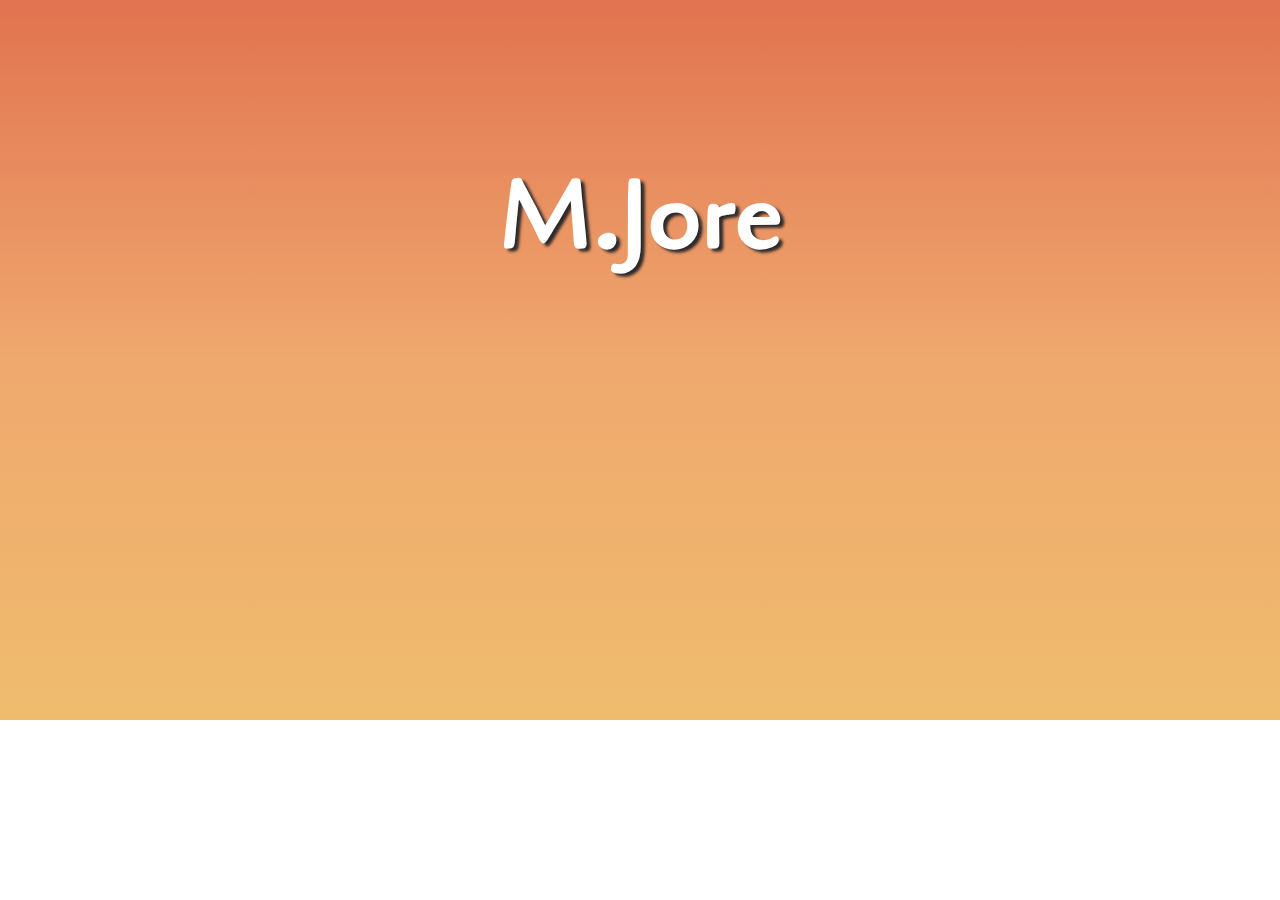
==== index.html @ dfb2aea8 "add files to project and first page" ====
<!DOCTYPE html>
<html lang="en">

<head>
    <meta charset="UTF-8">
    <meta http-equiv="X-UA-Compatible" content="IE=edge">
    <meta name="viewport" content="width=device-width, initial-scale=1.0">
    <link rel="preconnect" href="https://fonts.googleapis.com">
    <link rel="preconnect" href="https://fonts.gstatic.com" crossorigin>
    <link href="https://fonts.googleapis.com/css2?family=Cagliostro&display=swap" rel="stylesheet">

    <title>M.jore</title>

    <link rel="stylesheet" href="styles.css">
</head>

<body>
    <section>
        <div class="title">
            <h1>M.Jore</h1>
        </div>
    </section>

    <script src="script.js"></script>
</body>

</html>
---- styles.css ----
body {
    margin: 0;
    padding: 0;
    font-family: 'Cagliostro', sans-serif;
}

section {
    position: relative;
    width: 100%;
    height: 80vh;
    display: flex;
    justify-content: center;
    align-items: center;
    overflow: hidden;
}
section::before {
    content: '';
    position: absolute;
    top: 0;
    left: 0;
    width: 100%;
    height: 100%;
    background: linear-gradient(0deg, #efbc6e, #efa86e, #e17350);
    border-radius: 0% 0% 0% 0%;
    transform: scaleX(2);
}
section .title {  
    position: relative;
    z-index: 1;
    margin: 0 auto;
    max-width: 900px;
    text-align: center; 
}
section .title h1  {
    margin: 0;
    margin-bottom: 3em;
    padding: 0;
    color: rgb(255, 255, 255);
    font-size: 6em;
    text-shadow: 4px 3px 3px rgb(46, 42, 42);
}
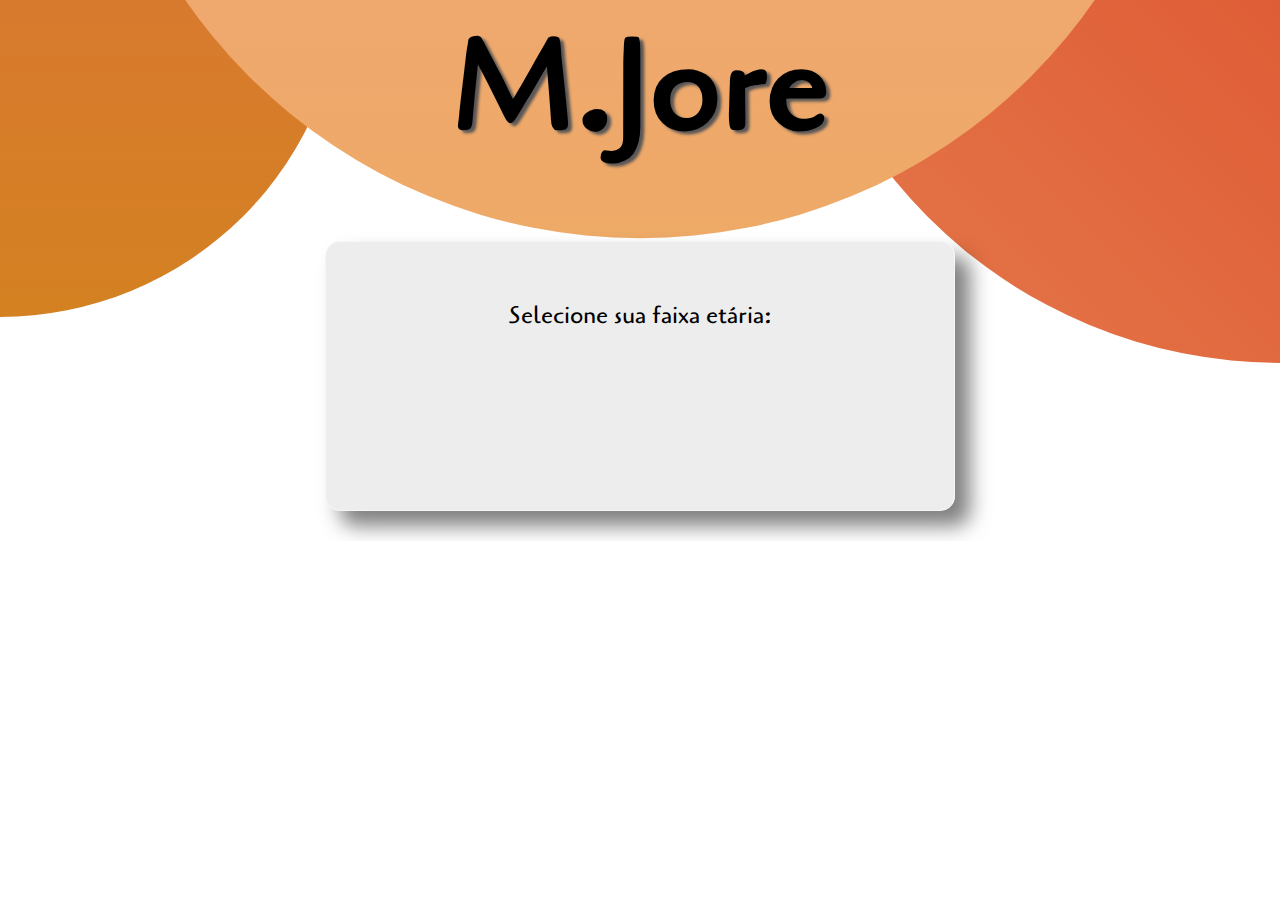
==== commit 783fa9b1: "title and card container" ====
--- a/index.html
+++ b/index.html
@@ -19,8 +19,16 @@
         <div class="title">
             <h1>M.Jore</h1>
         </div>
+        <div class="container">
+            <div class="card">
+                <div class="content">
+                    <p> Selecione sua faixa etária:</p>
+                    <a href="#"><img src="" alt=""></a>
+                </div>
+            </div>
+        </div>
     </section>
-
+    
     <script src="script.js"></script>
 </body>
 
--- a/styles.css
+++ b/styles.css
@@ -1,28 +1,44 @@
-body {
+* {
     margin: 0;
     padding: 0;
+    box-sizing: border-box;
     font-family: 'Cagliostro', sans-serif;
 }
-
-section {
-    position: relative;
-    width: 100%;
-    height: 80vh;
-    display: flex;
-    justify-content: center;
-    align-items: center;
-    overflow: hidden;
-}
-section::before {
+body::before {
     content: '';
     position: absolute;
     top: 0;
     left: 0;
     width: 100%;
     height: 100%;
-    background: linear-gradient(0deg, #efbc6e, #efa86e, #e17350);
-    border-radius: 0% 0% 0% 0%;
-    transform: scaleX(2);
+    background: linear-gradient(45deg, #efa86e, #df5d36);
+    clip-path: circle(45% at right -15%);
+}
+body::after {
+    content: '';
+    position: absolute;
+    top: 0;
+    left: 0;
+    width: 100%;
+    height: 100%;
+    background: linear-gradient(0deg, #ebaf54, #efa86e);
+    clip-path: circle(50% at 50% -35%);
+}
+section::after {
+    content: '';
+    position: absolute;
+    top: 0;
+    left: 0;
+    width: 100%;
+    height: 100%;
+    background: linear-gradient(0deg, #d08618, #d87a2e);
+    clip-path: circle(35% at left -5%);
+    box-shadow: 10px
+}
+section {
+    position: relative;
+    width: 100%;
+    overflow: hidden;
 }
 section .title {  
     position: relative;
@@ -33,10 +49,37 @@
 }
 section .title h1  {
     margin: 0;
-    margin-bottom: 3em;
+    margin-bottom: 0.3em;
     padding: 0;
-    color: rgb(255, 255, 255);
-    font-size: 6em;
-    text-shadow: 4px 3px 3px rgb(46, 42, 42);
+    color: rgb(0, 0, 0);
+    font-size: 10vw;
+    text-shadow: 4px 3px 3px rgb(89, 87, 87);
+}
+.container {
+    position: relative;
+    display: flex;
+    justify-content: center;
+    align-items: center;
+    flex-wrap: wrap;
+    z-index: 1;
 }
 
+.container .card {
+    position: relative;
+    width: 70vh;
+    height: 30vh;
+    margin: 30px;
+    box-shadow: 15px 15px 20px rgba(0, 0, 0, 0.5);
+    border-radius: 15px;
+    background-color: rgba(82, 76, 76, 0.1);
+    overflow: hidden;
+    display: flex;
+    justify-content: center;
+    align-items: center;
+    border: 1px solid rgba(255, 255, 255, 0.5);
+}
+p {
+    margin-bottom: 100px;
+    font-size: 1.5em;
+}
+
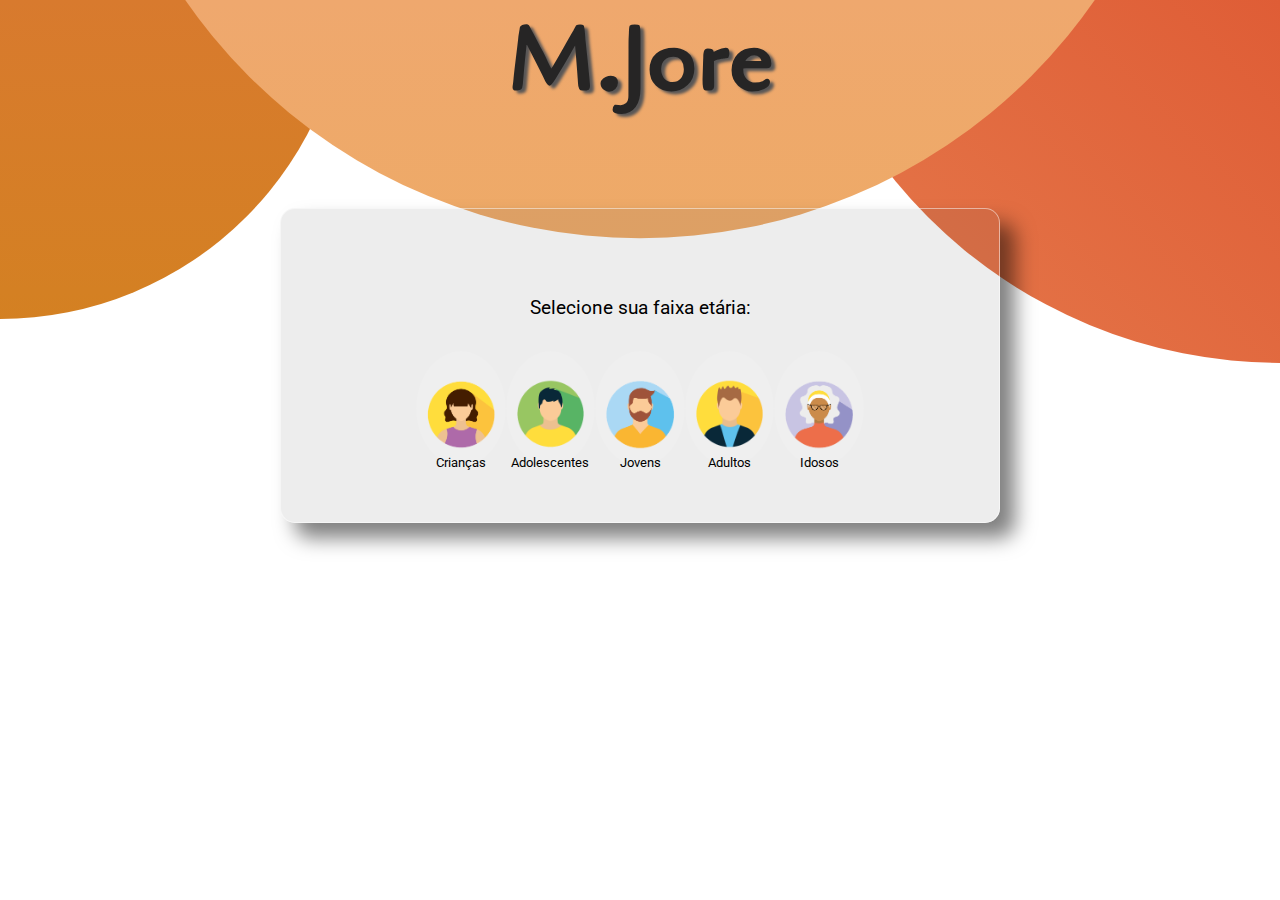
==== commit f57f6985: "finishing landing page" ====
--- a/index.html
+++ b/index.html
@@ -7,7 +7,7 @@
     <meta name="viewport" content="width=device-width, initial-scale=1.0">
     <link rel="preconnect" href="https://fonts.googleapis.com">
     <link rel="preconnect" href="https://fonts.gstatic.com" crossorigin>
-    <link href="https://fonts.googleapis.com/css2?family=Cagliostro&display=swap" rel="stylesheet">
+    <link href="https://fonts.googleapis.com/css2?family=Cagliostro&family=Roboto&display=swap" rel="stylesheet">
 
     <title>M.jore</title>
 
@@ -17,13 +17,21 @@
 <body>
     <section>
         <div class="title">
-            <h1>M.Jore</h1>
+            <a href="#">
+                <h1 title="M.Jore">M.Jore</h1>    
+            </a>
         </div>
         <div class="container">
             <div class="card">
                 <div class="content">
-                    <p> Selecione sua faixa etária:</p>
-                    <a href="#"><img src="" alt=""></a>
+                    <p>Selecione sua faixa etária:</p>   
+                    <div class="age-group">
+                        <button class="btn" title="entre 7 à 12 anos"><span>Crianças</span></button>
+                        <button class="btn" title="entre 13 à 18 anos"><span>Adolescentes</span></button>
+                        <button class="btn" title="entre 19 à 30 anos:"><span>Jovens</span></button>
+                        <button class="btn" title="entre 31 à 60 anos"><span>Adultos</span></button>
+                        <button class="btn" title="61 anos ou mais"><span>Idosos</span></button>
+                    </div>
                 </div>
             </div>
         </div>
--- a/styles.css
+++ b/styles.css
@@ -2,7 +2,7 @@
     margin: 0;
     padding: 0;
     box-sizing: border-box;
-    font-family: 'Cagliostro', sans-serif;
+    font-family: 'Roboto', sans-serif;
 }
 body::before {
     content: '';
@@ -51,11 +51,30 @@
     margin: 0;
     margin-bottom: 0.3em;
     padding: 0;
-    color: rgb(0, 0, 0);
-    font-size: 10vw;
+    color: rgb(38, 37, 37);
+    font-family: 'Cagliostro', sans-serif;
+    font-size: 7vw;
     text-shadow: 4px 3px 3px rgb(89, 87, 87);
 }
+section .title h1::before {
+    content: '';
+    
+    animation: animate 6s linear infinite;
+
+}
+@keyframes animate {
+    0%,10%,100% {
+        width: 0;
+    }
+    70%, 90% {
+        width: 100%;
+    }
+}
+a  {
+    text-decoration: none;
+}
 .container {
+    font-family: 'Roboto', sans-serif;
     position: relative;
     display: flex;
     justify-content: center;
@@ -63,12 +82,11 @@
     flex-wrap: wrap;
     z-index: 1;
 }
-
 .container .card {
     position: relative;
-    width: 70vh;
-    height: 30vh;
-    margin: 30px;
+    width: 80vh;
+    height: 35vh;
+    margin: 60px;
     box-shadow: 15px 15px 20px rgba(0, 0, 0, 0.5);
     border-radius: 15px;
     background-color: rgba(82, 76, 76, 0.1);
@@ -79,7 +97,61 @@
     border: 1px solid rgba(255, 255, 255, 0.5);
 }
 p {
-    margin-bottom: 100px;
-    font-size: 1.5em;
+    margin: 2rem;
+    font-size: 1.2em;
+}   
+.content {
+    display: flex;
+    justify-content: center;
+    align-items: center;
+    flex-direction: column;
+}
+.age-group {
+    
+    display: flex;
+    justify-content: center;
+    align-items: center;
+    flex-wrap: wrap;
+}
+.age-group .btn{
+   height: 9vw;
+   min-height: 4.2rem;
+   max-height: 10rem;
+   width: 7vw;
+   min-width: 4.2rem;
+   max-width: 10rem;
+   border-radius: 50%;
+   border: none;
+   outline: none;
+   position: relative;
+   cursor: pointer;
+   background-repeat: no-repeat;
+   background-size: cover;
+
 }
 
+.age-group .btn:nth-child(1) {
+    background-image: url("sources/kid.png");
+}
+.age-group .btn:nth-child(2) {
+    background-image: url("sources/adolescent.png");
+}
+.age-group .btn:nth-child(3) {
+    background-image: url("sources/young.png");
+}
+.age-group .btn:nth-child(4) {
+    background-image: url("sources/adult.png");
+}
+.age-group .btn:nth-child(5) {
+    background-image: url("sources/old.png");
+}
+.age-group .btn:hover {
+    opacity: 70%;
+}
+
+.age-group .btn span {
+    width: inherit;
+    position: absolute;
+    bottom: -0.2rem;
+    left: 0;
+}